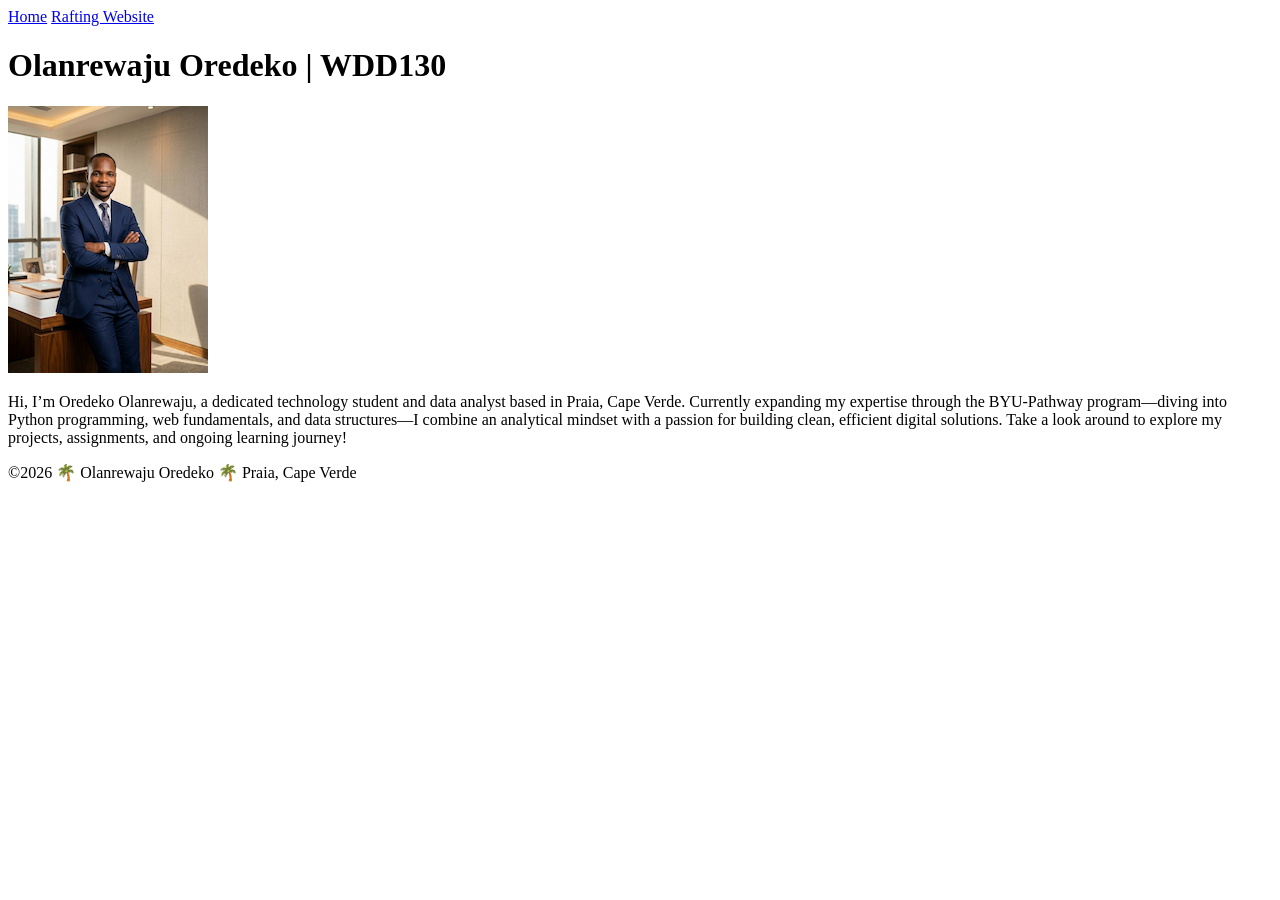
==== index.html @ a91e62ea "larydek" ====
<!DOCTYPE html>
<html lang="en">

<head>
    <meta charset="UTF-8">
    <meta name="viewport" content="width=device-width, initial-scale=1.0">
    <title>Olanrewaju Oredeko | WDD 130 </title>
</head>

<body>
    <header>
        <nav>
            <a href="#">Home</a>
            <a href="wwr/">Rafting Website</a>
        </nav>
    </header>
    <main>
        <h1>Olanrewaju Oredeko | WDD130</h1>
        <img src="images/larydek1.png" alt="LaryDek Profile Picture" width="200">
        <p>Hi, I’m Oredeko Olanrewaju, a dedicated technology student and data analyst based in Praia, Cape Verde. Currently expanding my expertise through the BYU-Pathway program—diving into Python programming, web fundamentals, and data structures—I combine an analytical mindset with a passion for building clean, efficient digital solutions. Take a look around to explore my projects, assignments, and ongoing learning journey!</p>
    </main>
    <footer>
        <p>©2026 🌴 Olanrewaju Oredeko 🌴 Praia, Cape Verde</p>
    </footer>
</body>

</html>
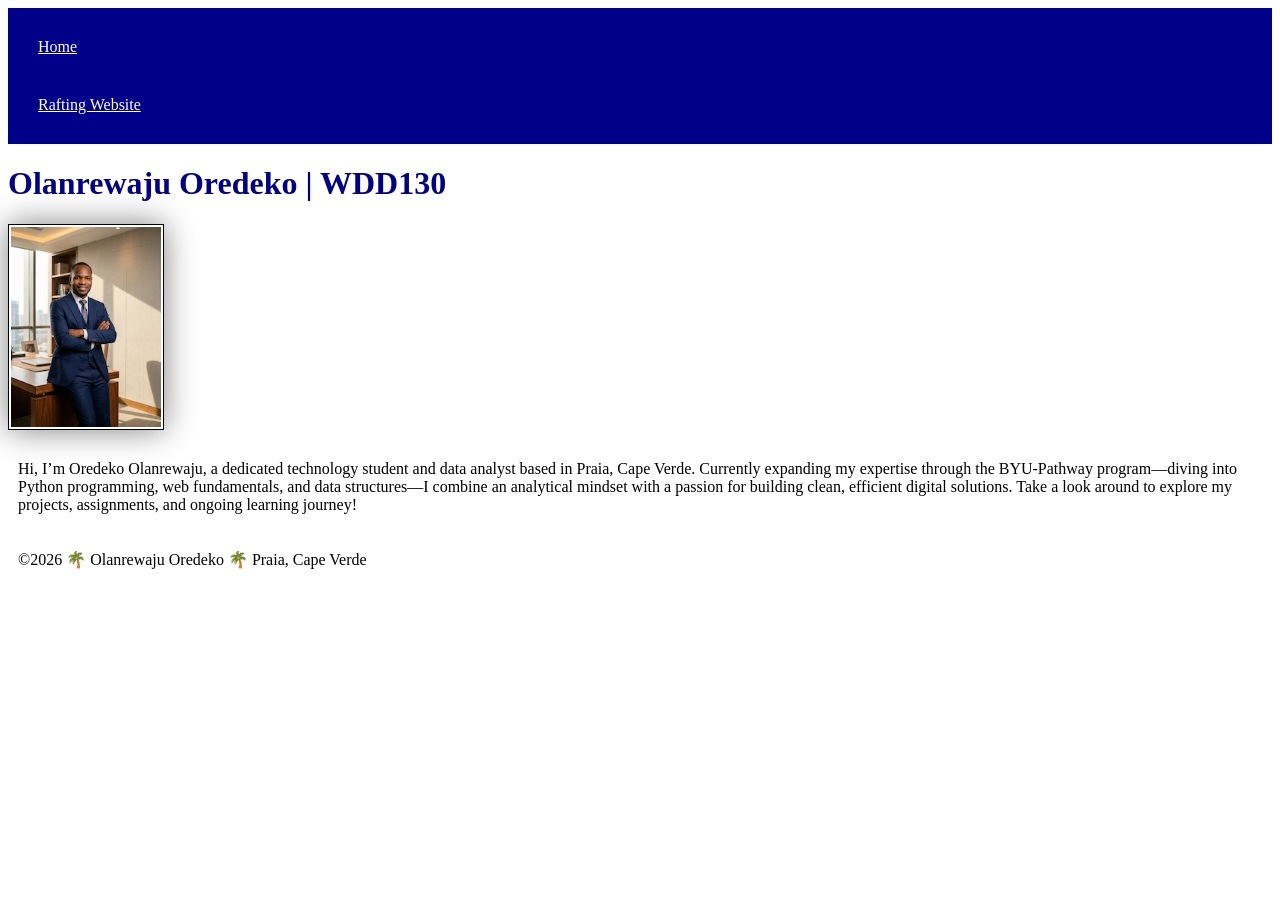
==== commit 2ff91d67: "LaryDek" ====
--- a/index.html
+++ b/index.html
@@ -5,6 +5,7 @@
     <meta charset="UTF-8">
     <meta name="viewport" content="width=device-width, initial-scale=1.0">
     <title>Olanrewaju Oredeko | WDD 130 </title>
+    <link rel="stylesheet" href="styles/styles.css">
 </head>
 
 <body>
@@ -14,11 +15,13 @@
             <a href="wwr/">Rafting Website</a>
         </nav>
     </header>
+
     <main>
         <h1>Olanrewaju Oredeko | WDD130</h1>
-        <img src="images/larydek1.png" alt="LaryDek Profile Picture" width="200">
+        <img src="images/profile.jpg" alt="Oredeko Olanrewaju professional portrait" width="200">
         <p>Hi, I’m Oredeko Olanrewaju, a dedicated technology student and data analyst based in Praia, Cape Verde. Currently expanding my expertise through the BYU-Pathway program—diving into Python programming, web fundamentals, and data structures—I combine an analytical mindset with a passion for building clean, efficient digital solutions. Take a look around to explore my projects, assignments, and ongoing learning journey!</p>
     </main>
+
     <footer>
         <p>©2026 🌴 Olanrewaju Oredeko 🌴 Praia, Cape Verde</p>
     </footer>
--- a/styles/styles.css
+++ b/styles/styles.css
@@ -0,0 +1,26 @@
+nav {
+    background-color: darkblue;
+    padding: 10px;
+}
+
+nav a {
+    color: white;
+    display: block;
+    padding: 20px;
+}
+
+h1 {
+    color: darkblue;
+}
+
+img {
+    width: 150px;
+    height: auto;
+    border: 1px solid black;
+    padding: 2px;
+    box-shadow: 0 0 30px gray;
+}
+
+p {
+    padding: 10px;
+}
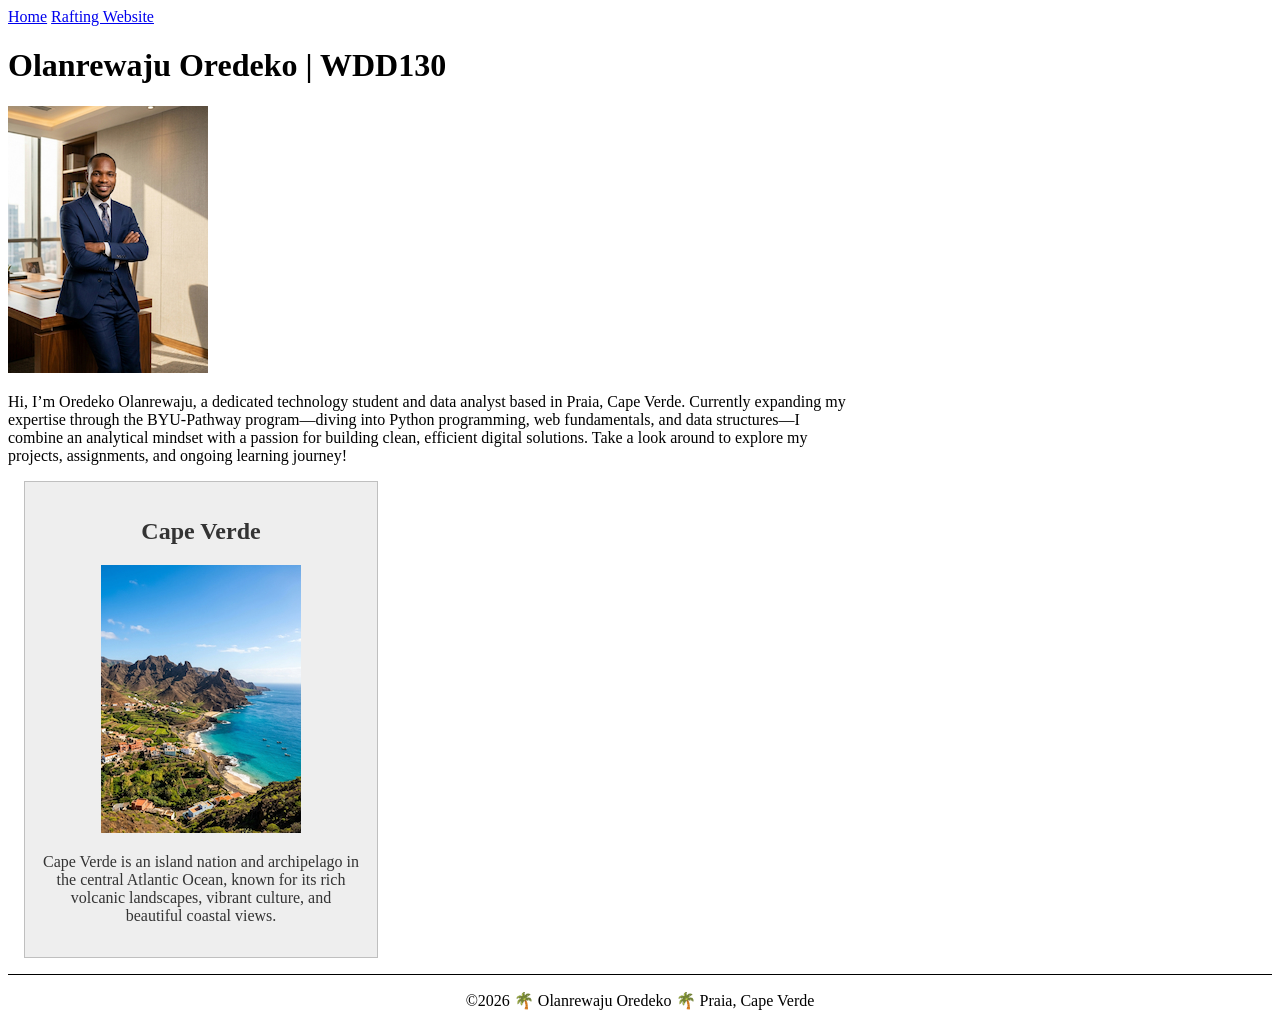
==== commit 8a823216: "LaryDek" ====
--- a/index.html
+++ b/index.html
@@ -5,6 +5,8 @@
     <meta charset="UTF-8">
     <meta name="viewport" content="width=device-width, initial-scale=1.0">
     <title>Olanrewaju Oredeko | WDD 130 </title>
+    <meta name="description" content="Olanrewaju Oredeko's WDD 130 course home page showcasing web fundamentals, projects, and learning journey in the BYU-Pathway program.">
+    <meta name="author" content="Olanrewaju Oredeko">
     <link rel="stylesheet" href="styles/styles.css">
 </head>
 
@@ -21,7 +23,11 @@
         <img src="images/profile.jpg" alt="Oredeko Olanrewaju professional portrait" width="200">
         <p>Hi, I’m Oredeko Olanrewaju, a dedicated technology student and data analyst based in Praia, Cape Verde. Currently expanding my expertise through the BYU-Pathway program—diving into Python programming, web fundamentals, and data structures—I combine an analytical mindset with a passion for building clean, efficient digital solutions. Take a look around to explore my projects, assignments, and ongoing learning journey!</p>
     </main>
-
+    <aside>
+        <h2>Cape Verde</h2>
+        <img src="images/cape-verde.jpg" alt="Scenic landscape of Cape Verde">
+        <p>Cape Verde is an island nation and archipelago in the central Atlantic Ocean, known for its rich volcanic landscapes, vibrant culture, and beautiful coastal views.</p>
+    </aside>
     <footer>
         <p>©2026 🌴 Olanrewaju Oredeko 🌴 Praia, Cape Verde</p>
     </footer>
--- a/styles/styles.css
+++ b/styles/styles.css
@@ -1,26 +1,28 @@
-nav {
-    background-color: darkblue;
-    padding: 10px;
+main {
+    max-width: 840px;
 }
 
-nav a {
-    color: white;
-    display: block;
-    padding: 20px;
+aside {
+    width: 20rem;
+    margin: 1rem;
+    border: 1px solid rgb(0 0 0 / 0.2);
+    padding: 1rem;
+    background-color: #eee;
+    color: #333;
+    text-align: center;
 }
 
-h1 {
-    color: darkblue;
-}
-
-img {
-    width: 150px;
+aside img {
+    width: 200px;
     height: auto;
-    border: 1px solid black;
-    padding: 2px;
-    box-shadow: 0 0 30px gray;
 }
 
 p {
-    padding: 10px;
+    padding: 0;
 }
+
+footer {
+    margin-top: 15px;
+    border-top: 1px solid #000;
+    text-align: center;
+}
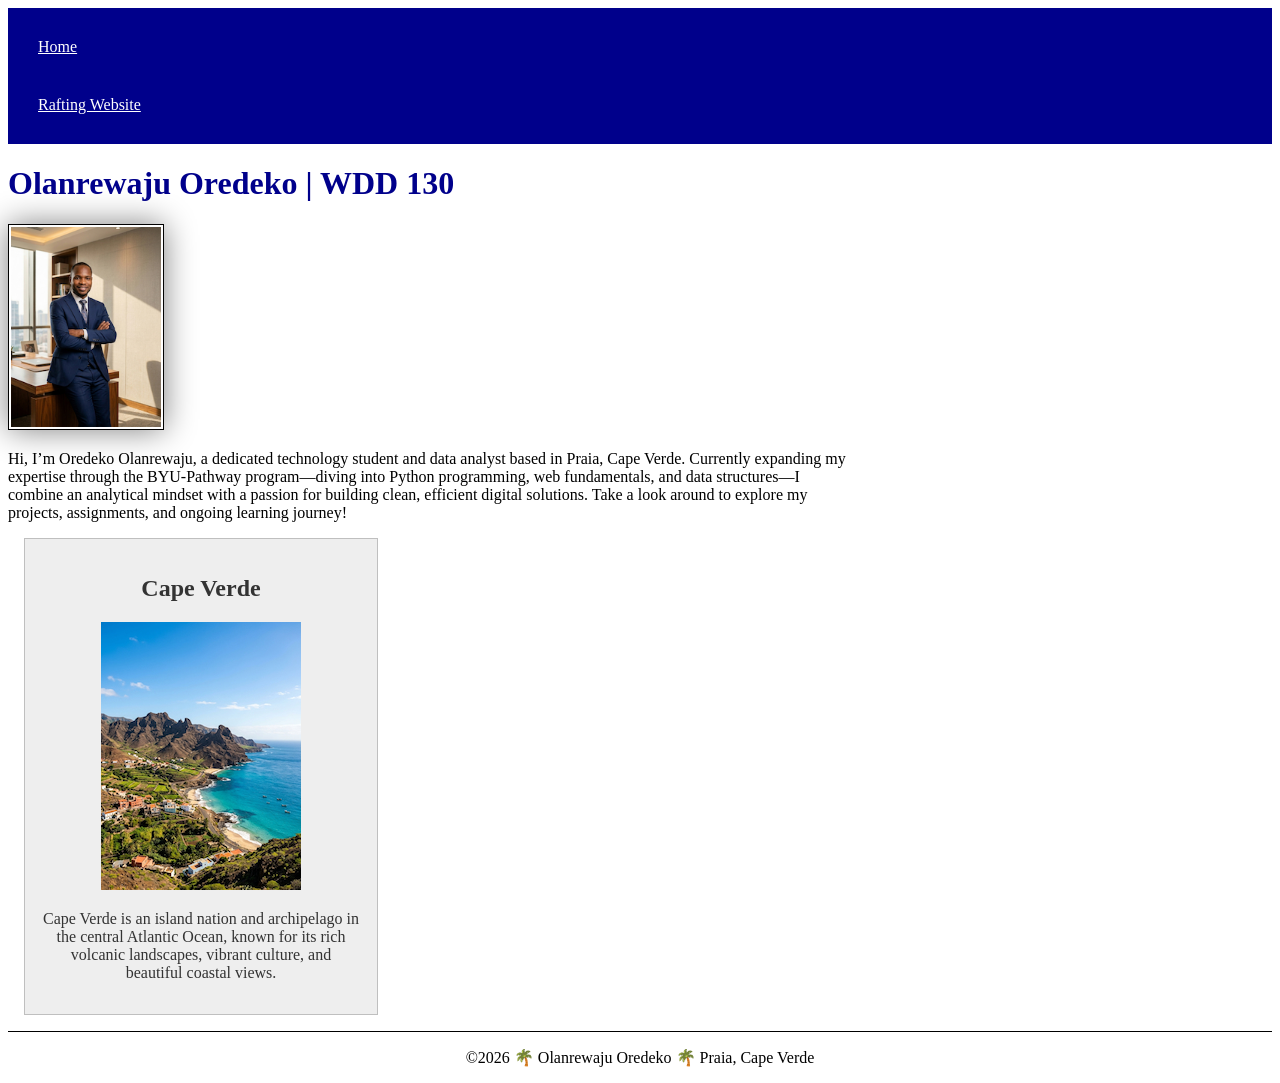
==== commit 870873b0: "LaryDek" ====
--- a/index.html
+++ b/index.html
@@ -4,7 +4,7 @@
 <head>
     <meta charset="UTF-8">
     <meta name="viewport" content="width=device-width, initial-scale=1.0">
-    <title>Olanrewaju Oredeko | WDD 130 </title>
+    <title>Olanrewaju Oredeko | WDD 130</title>
     <meta name="description" content="Olanrewaju Oredeko's WDD 130 course home page showcasing web fundamentals, projects, and learning journey in the BYU-Pathway program.">
     <meta name="author" content="Olanrewaju Oredeko">
     <link rel="stylesheet" href="styles/styles.css">
@@ -19,15 +19,17 @@
     </header>
 
     <main>
-        <h1>Olanrewaju Oredeko | WDD130</h1>
-        <img src="images/profile.jpg" alt="Oredeko Olanrewaju professional portrait" width="200">
+        <h1>Olanrewaju Oredeko | WDD 130</h1>
+        <img src="images/profile.jpg" alt="Oredeko Olanrewaju professional portrait">
         <p>Hi, I’m Oredeko Olanrewaju, a dedicated technology student and data analyst based in Praia, Cape Verde. Currently expanding my expertise through the BYU-Pathway program—diving into Python programming, web fundamentals, and data structures—I combine an analytical mindset with a passion for building clean, efficient digital solutions. Take a look around to explore my projects, assignments, and ongoing learning journey!</p>
     </main>
+
     <aside>
         <h2>Cape Verde</h2>
         <img src="images/cape-verde.jpg" alt="Scenic landscape of Cape Verde">
         <p>Cape Verde is an island nation and archipelago in the central Atlantic Ocean, known for its rich volcanic landscapes, vibrant culture, and beautiful coastal views.</p>
     </aside>
+
     <footer>
         <p>©2026 🌴 Olanrewaju Oredeko 🌴 Praia, Cape Verde</p>
     </footer>
--- a/styles/styles.css
+++ b/styles/styles.css
@@ -1,5 +1,28 @@
+nav {
+    background-color: darkblue;
+    padding: 10px;
+}
+
+nav a {
+    color: white;
+    display: block;
+    padding: 20px;
+}
+
+h1 {
+    color: darkblue;
+}
+
 main {
     max-width: 840px;
+}
+
+main img {
+    width: 150px;
+    height: auto;
+    border: 1px solid black;
+    padding: 2px;
+    box-shadow: 0 0 30px gray;
 }
 
 aside {
